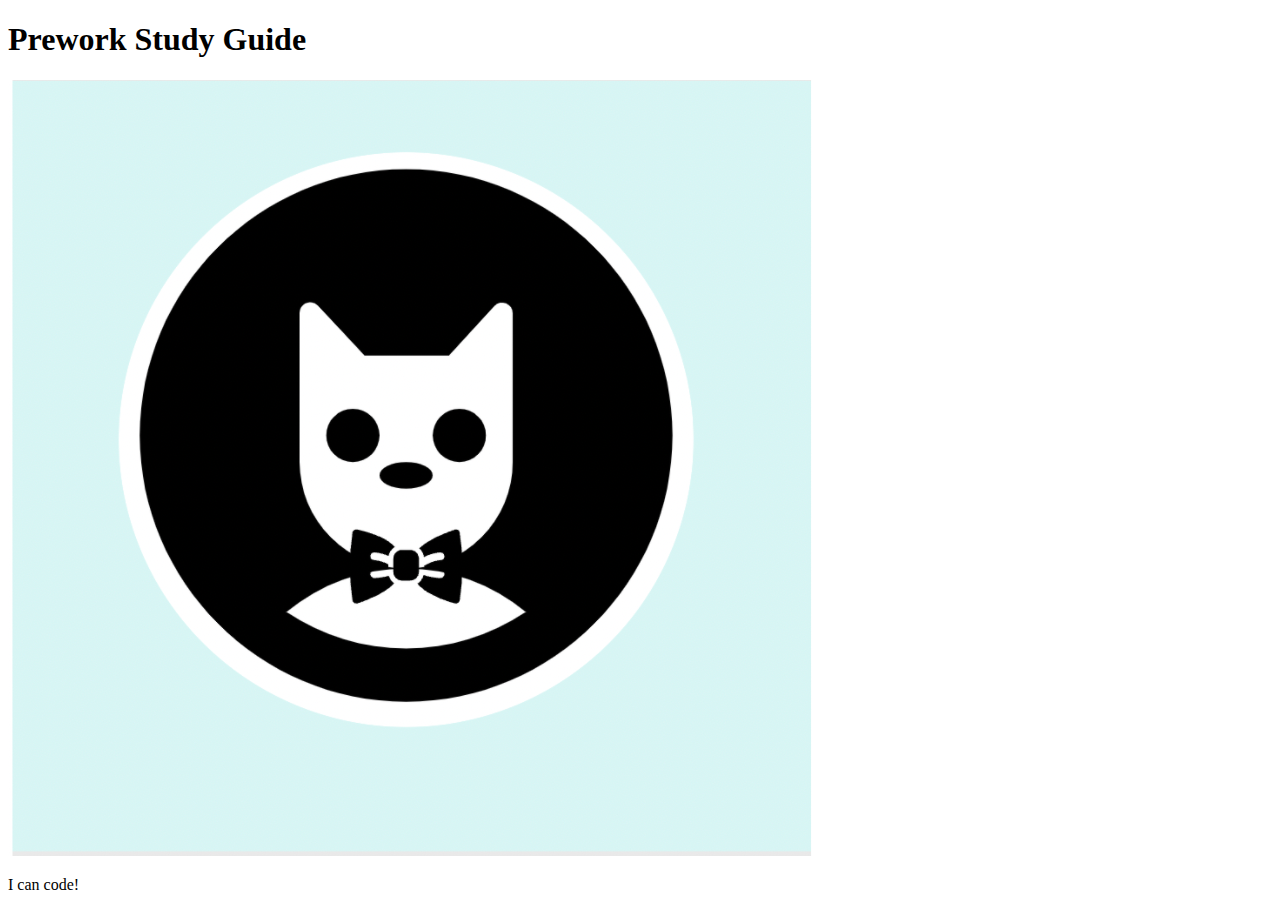
==== prework-study-guide/index.html @ 9938bef2 "add starter code" ====
<!DOCTYPE html>
<html lang="en">
  <head>
    <meta charset="UTF-8" />
    <meta http-equiv="X-UA-Compatible" content="IE=edge" />
    <meta name="viewport" content="width=device-width, initial-scale=1.0" />
    <title>Prework Study Guide</title>
  </head>
  <body>
    <header id="header">
      <h1>Prework Study Guide</h1>
      <img src="./assets/bowtie-cat.png" alt="Profile image of cat wearing a bow tie." />
    </header>
    <main>
      <!-- Student code goes here -->
    </main>

    <footer>
      <p>I can code!</p>
    </footer>
  </body>
</html>
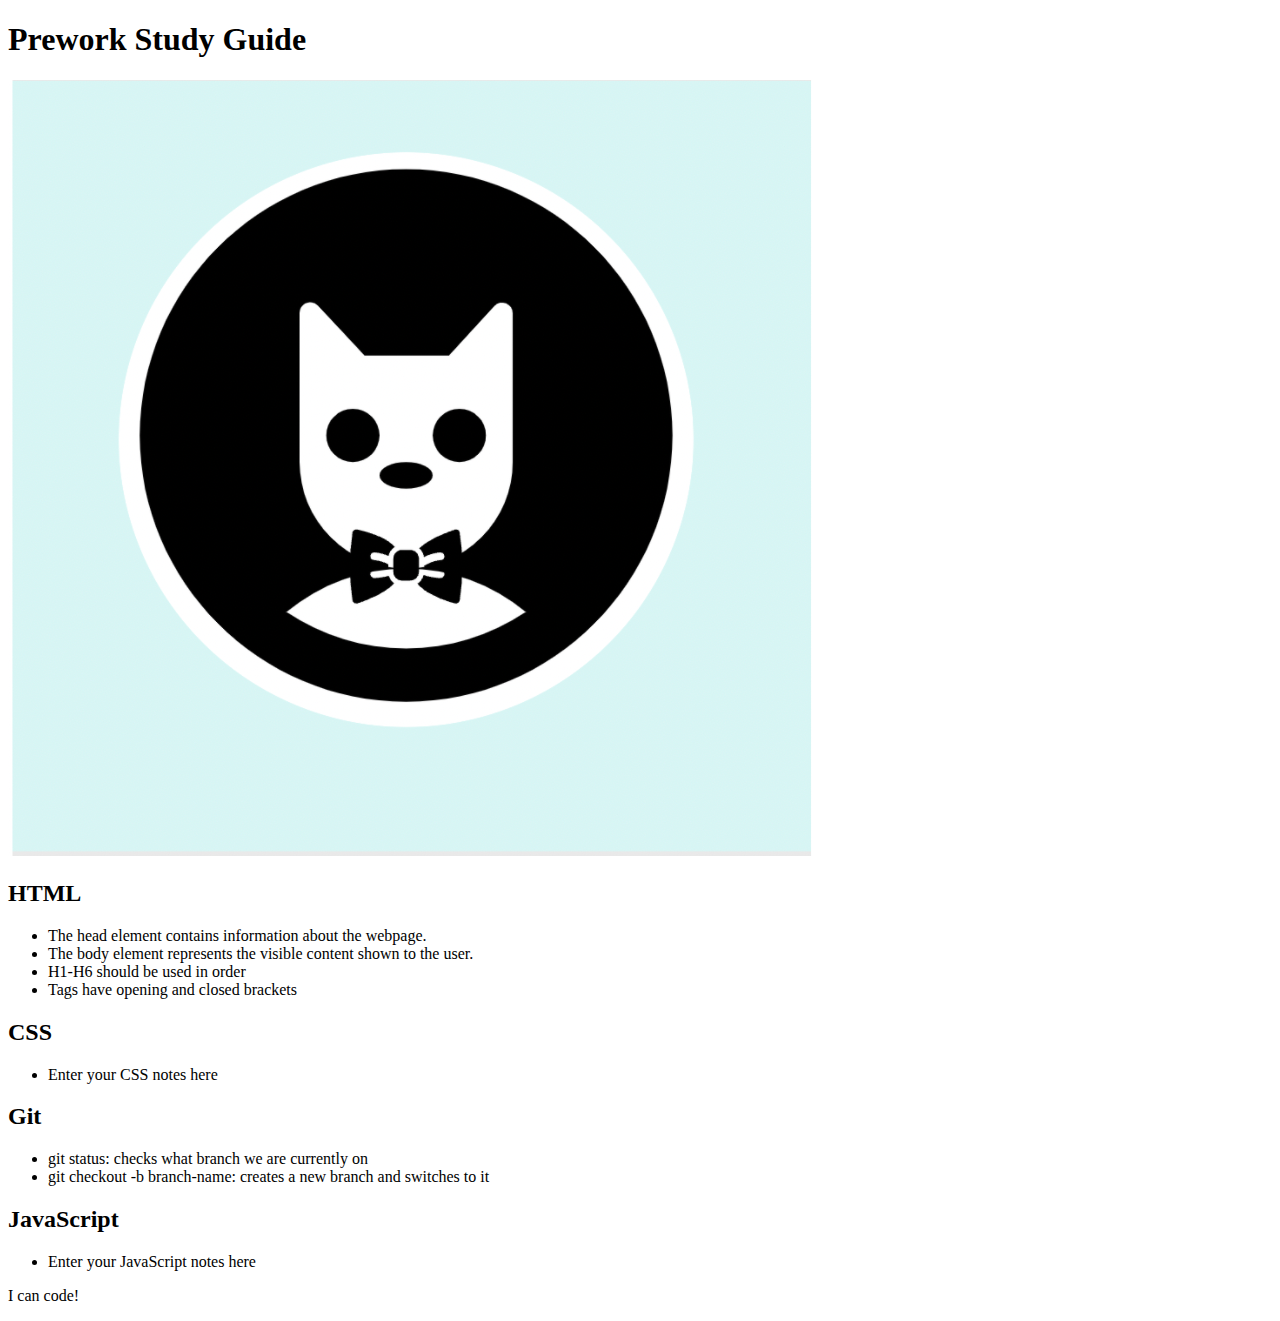
==== commit 923a9cd4: "added code to HTML file" ====
--- a/prework-study-guide/index.html
+++ b/prework-study-guide/index.html
@@ -12,7 +12,46 @@
       <img src="./assets/bowtie-cat.png" alt="Profile image of cat wearing a bow tie." />
     </header>
     <main>
-      <!-- Student code goes here -->
+      <section class="card" id="html-section">
+
+        <h2>HTML</h2>
+        <ul>
+          <li>The head element contains information about the webpage.</li>
+          <li>The body element represents the visible content shown to the user.</li>
+          <li>H1-H6 should be used in order</li>
+          <li>Tags have opening and closed brackets</li>
+        </ul>
+
+      </section>
+   
+      <section class="card" id="css-section">
+
+        <h2>CSS</h2>
+        <ul>
+          <li>Enter your CSS notes here</li>
+        </ul>
+
+      </section>
+   
+      <section class="card" id="git-section">
+   
+        <h2>Git</h2>
+        <ul>
+        
+          <li>git status: checks what branch we are currently on</li>
+          <li>git checkout -b branch-name: creates a new branch and switches to it</li>
+        </ul>
+
+      </section>
+   
+      <section class="card" id="javascript-section">
+   
+        <h2>JavaScript</h2>
+        <ul>
+          <li>Enter your JavaScript notes here</li>
+        </ul>
+
+      </section>
     </main>
 
     <footer>
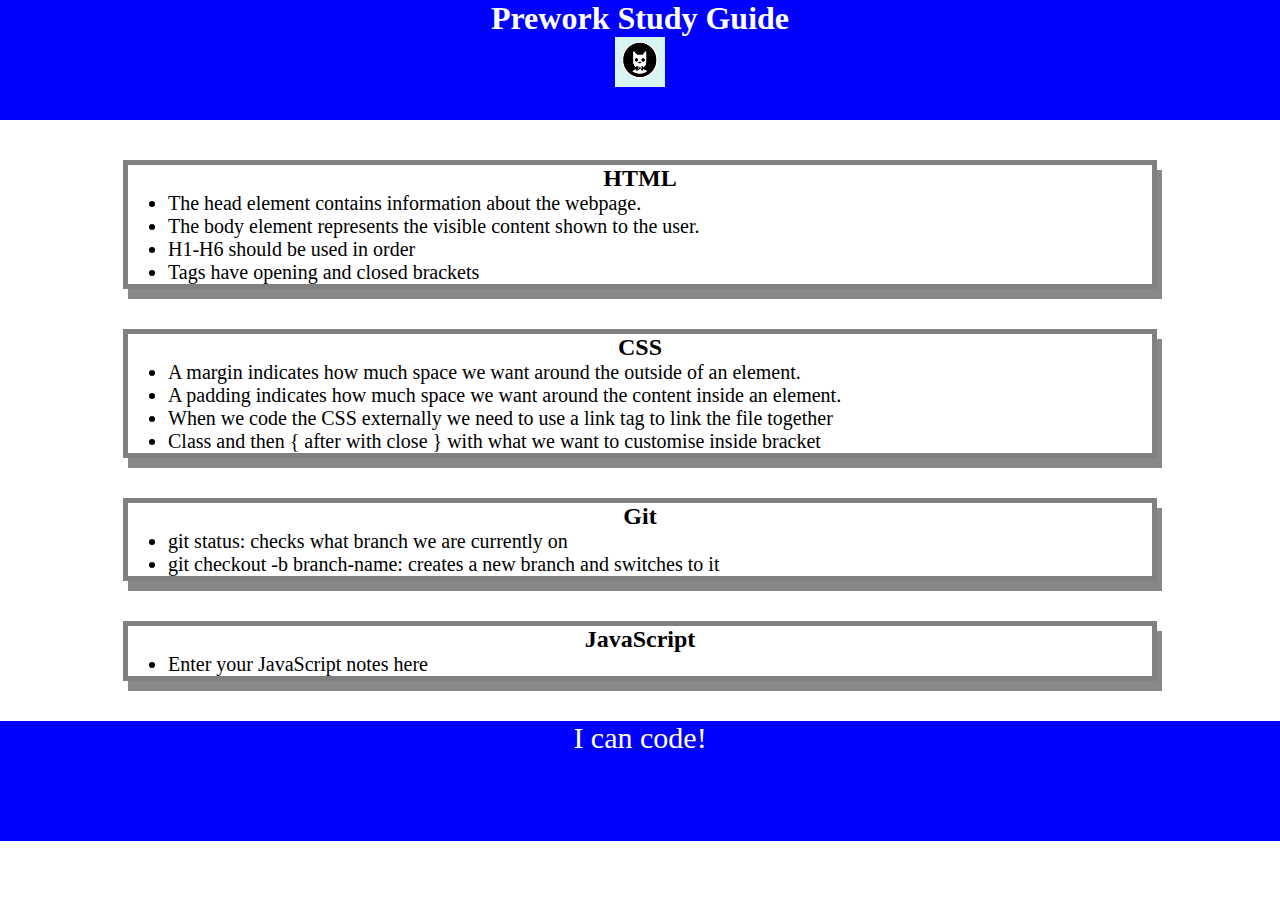
==== commit cf0f5c38: "added CSS to project" ====
--- a/prework-study-guide/index.html
+++ b/prework-study-guide/index.html
@@ -4,6 +4,7 @@
     <meta charset="UTF-8" />
     <meta http-equiv="X-UA-Compatible" content="IE=edge" />
     <meta name="viewport" content="width=device-width, initial-scale=1.0" />
+    <link rel="stylesheet" href="./assets/style.css">
     <title>Prework Study Guide</title>
   </head>
   <body>
@@ -28,7 +29,10 @@
 
         <h2>CSS</h2>
         <ul>
-          <li>Enter your CSS notes here</li>
+          <li>A margin indicates how much space we want around the outside of an element.</li>
+          <li>A padding indicates how much space we want around the content inside an element.</li>
+          <li>When we code the CSS externally we need to use a link tag to link the file together </li>
+          <li>Class and then { after with close } with what we want to customise inside bracket</li>
         </ul>
 
       </section>
--- a/prework-study-guide/assets/style.css
+++ b/prework-study-guide/assets/style.css
@@ -0,0 +1,42 @@
+* {
+  margin: 0;
+  padding: 0;
+}
+
+header,
+footer {
+    width: 100%;
+    height: 120px;
+    background-color: blue;
+    color: white;
+}
+
+h1,
+h2 {
+    text-align: center;
+}
+
+img {
+  display: block;
+  height: 50px;
+  width: 50px;
+  margin-left: auto;
+  margin-right: auto;
+}
+
+ul {
+  padding-left: 40px;
+  font-size: 20px;
+}
+
+p {
+  text-align: center;
+  font-size: 30px;
+}
+
+.card {
+  width: 80%;
+  margin: 40px auto;
+  border: 5px solid gray;
+  box-shadow: 5px 10px #888888;
+}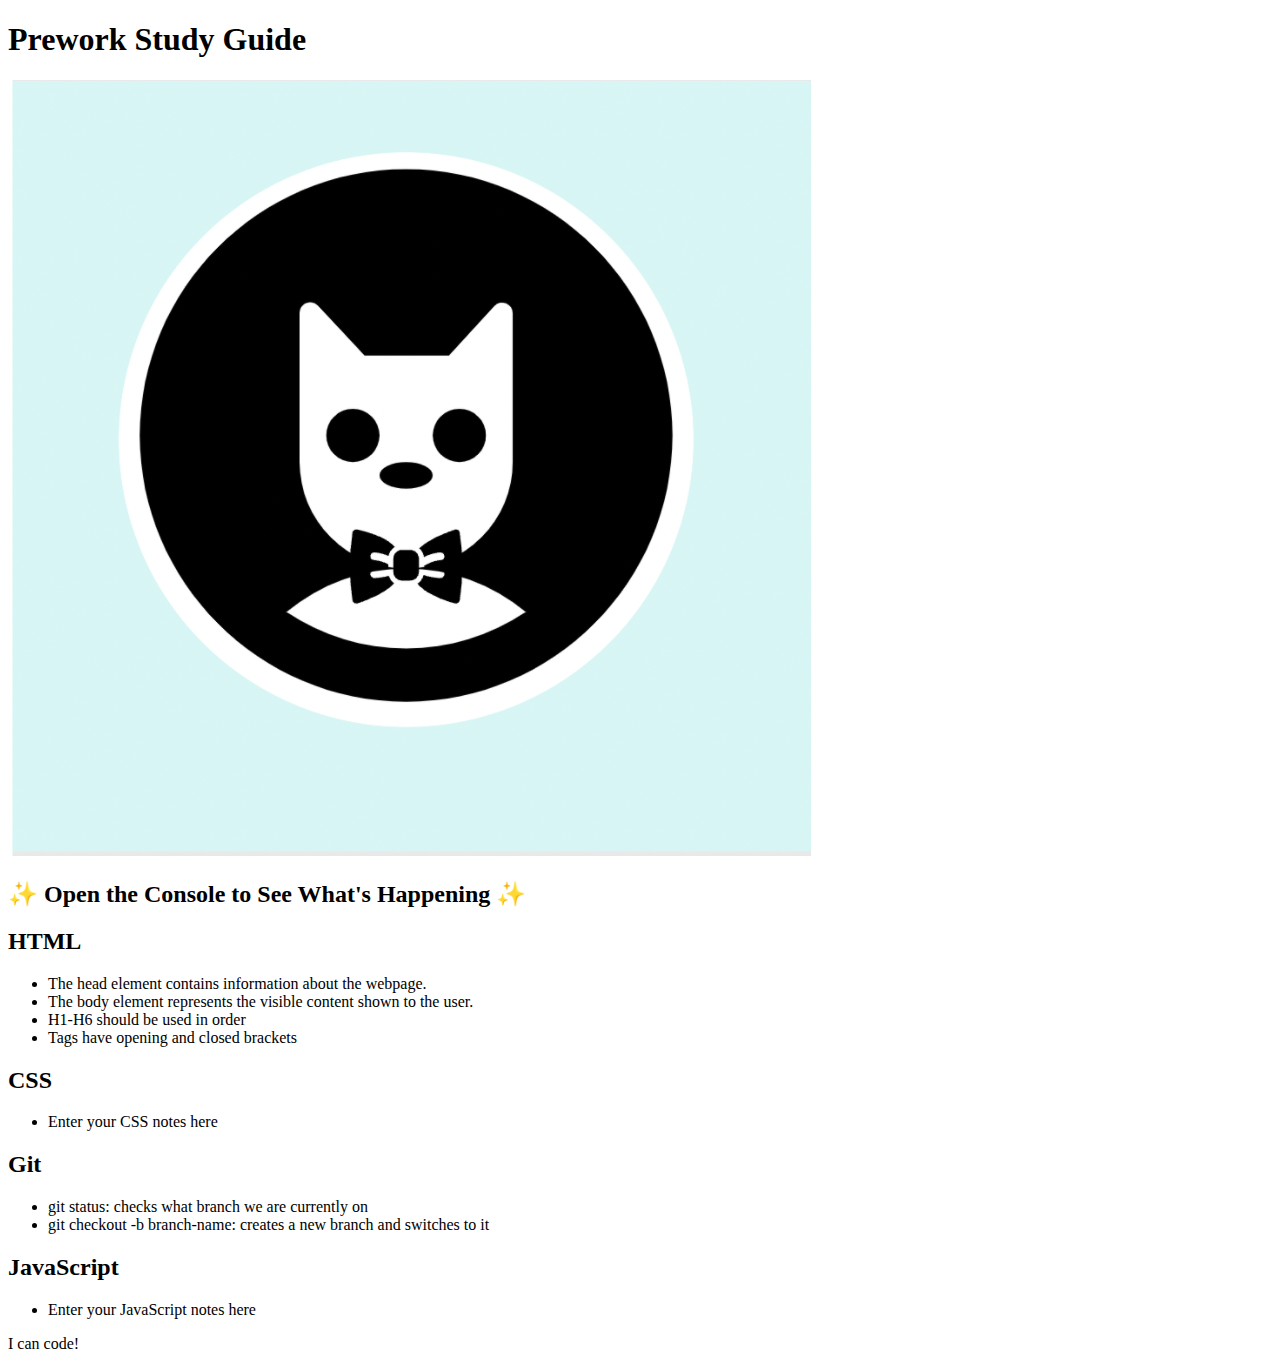
==== commit 905b938f: "added if statement" ====
--- a/prework-study-guide/index.html
+++ b/prework-study-guide/index.html
@@ -4,13 +4,14 @@
     <meta charset="UTF-8" />
     <meta http-equiv="X-UA-Compatible" content="IE=edge" />
     <meta name="viewport" content="width=device-width, initial-scale=1.0" />
-    <link rel="stylesheet" href="./assets/style.css">
     <title>Prework Study Guide</title>
   </head>
   <body>
     <header id="header">
       <h1>Prework Study Guide</h1>
+      
       <img src="./assets/bowtie-cat.png" alt="Profile image of cat wearing a bow tie." />
+      <h2>✨ Open the Console to See What's Happening ✨</h2>
     </header>
     <main>
       <section class="card" id="html-section">
@@ -29,10 +30,7 @@
 
         <h2>CSS</h2>
         <ul>
-          <li>A margin indicates how much space we want around the outside of an element.</li>
-          <li>A padding indicates how much space we want around the content inside an element.</li>
-          <li>When we code the CSS externally we need to use a link tag to link the file together </li>
-          <li>Class and then { after with close } with what we want to customise inside bracket</li>
+          <li>Enter your CSS notes here</li>
         </ul>
 
       </section>
@@ -60,6 +58,8 @@
 
     <footer>
       <p>I can code!</p>
+      
     </footer>
+    <script src="./assets/script.js"></script>
   </body>
 </html>
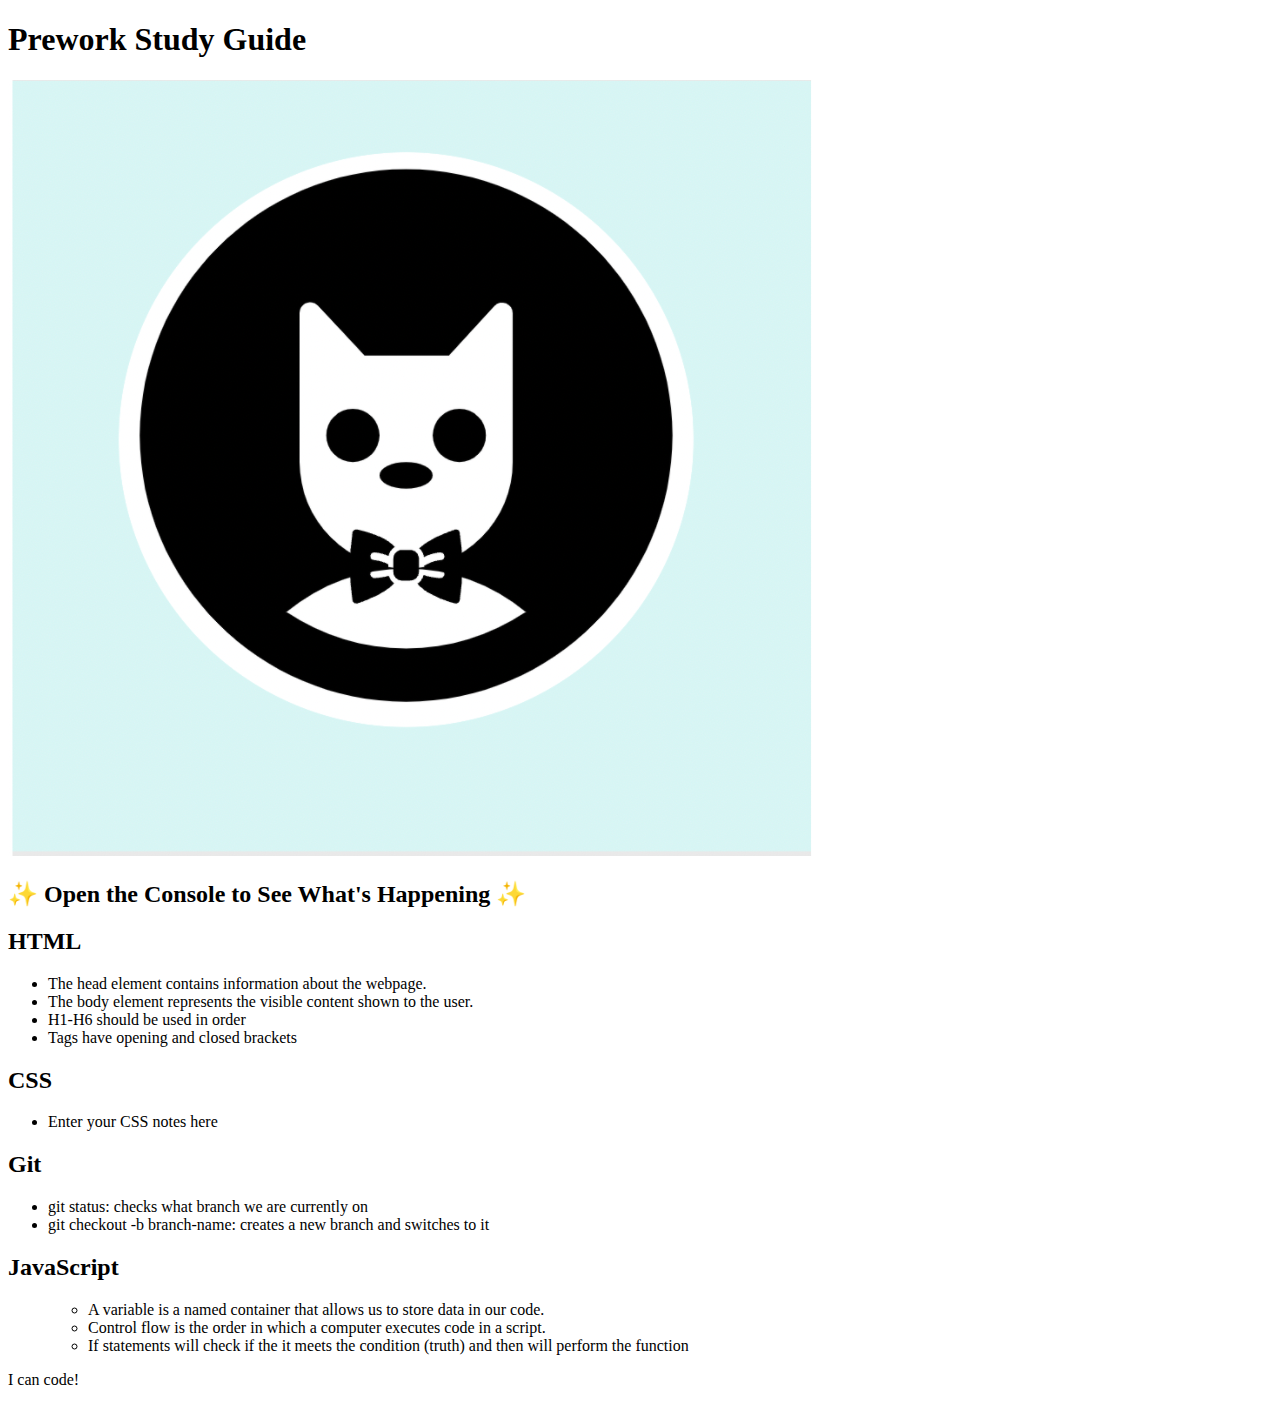
==== commit 56958455: "Javascript function practice" ====
--- a/prework-study-guide/index.html
+++ b/prework-study-guide/index.html
@@ -50,7 +50,11 @@
    
         <h2>JavaScript</h2>
         <ul>
-          <li>Enter your JavaScript notes here</li>
+          <ul>
+            <li>A variable is a named container that allows us to store data in our code.</li>
+            <li>Control flow is the order in which a computer executes code in a script.</li>
+            <li> If statements will check if the it meets the condition (truth) and then will perform the function</li>
+          </ul>
         </ul>
 
       </section>
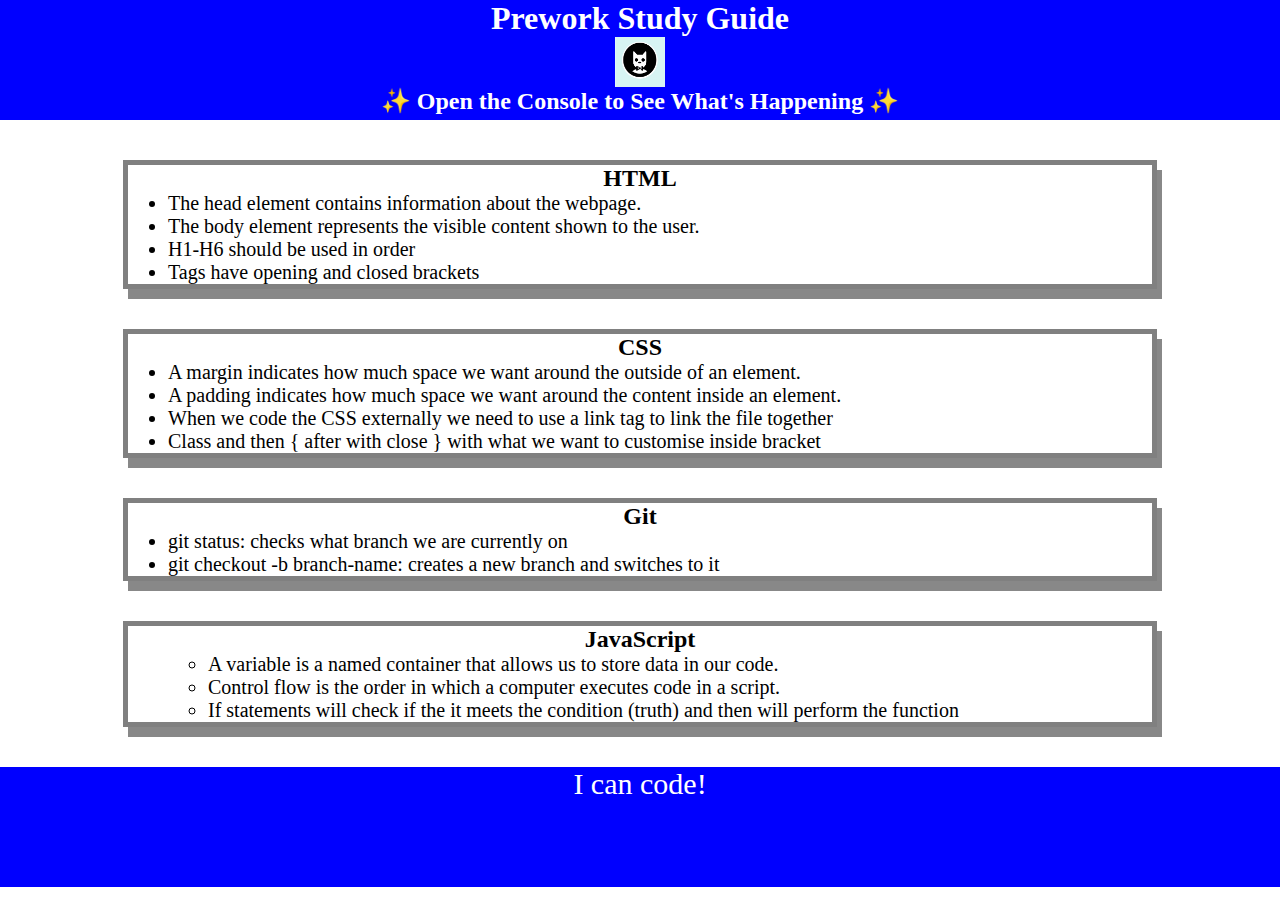
==== commit 7dd9d267: "Merge pull request #11 from xtranglex/main" ====
--- a/prework-study-guide/index.html
+++ b/prework-study-guide/index.html
@@ -4,6 +4,7 @@
     <meta charset="UTF-8" />
     <meta http-equiv="X-UA-Compatible" content="IE=edge" />
     <meta name="viewport" content="width=device-width, initial-scale=1.0" />
+    <link rel="stylesheet" href="./assets/style.css">
     <title>Prework Study Guide</title>
   </head>
   <body>
@@ -30,7 +31,10 @@
 
         <h2>CSS</h2>
         <ul>
-          <li>Enter your CSS notes here</li>
+          <li>A margin indicates how much space we want around the outside of an element.</li>
+          <li>A padding indicates how much space we want around the content inside an element.</li>
+          <li>When we code the CSS externally we need to use a link tag to link the file together </li>
+          <li>Class and then { after with close } with what we want to customise inside bracket</li>
         </ul>
 
       </section>
--- a/prework-study-guide/assets/style.css
+++ b/prework-study-guide/assets/style.css
@@ -0,0 +1,42 @@
+* {
+  margin: 0;
+  padding: 0;
+}
+
+header,
+footer {
+    width: 100%;
+    height: 120px;
+    background-color: blue;
+    color: white;
+}
+
+h1,
+h2 {
+    text-align: center;
+}
+
+img {
+  display: block;
+  height: 50px;
+  width: 50px;
+  margin-left: auto;
+  margin-right: auto;
+}
+
+ul {
+  padding-left: 40px;
+  font-size: 20px;
+}
+
+p {
+  text-align: center;
+  font-size: 30px;
+}
+
+.card {
+  width: 80%;
+  margin: 40px auto;
+  border: 5px solid gray;
+  box-shadow: 5px 10px #888888;
+}